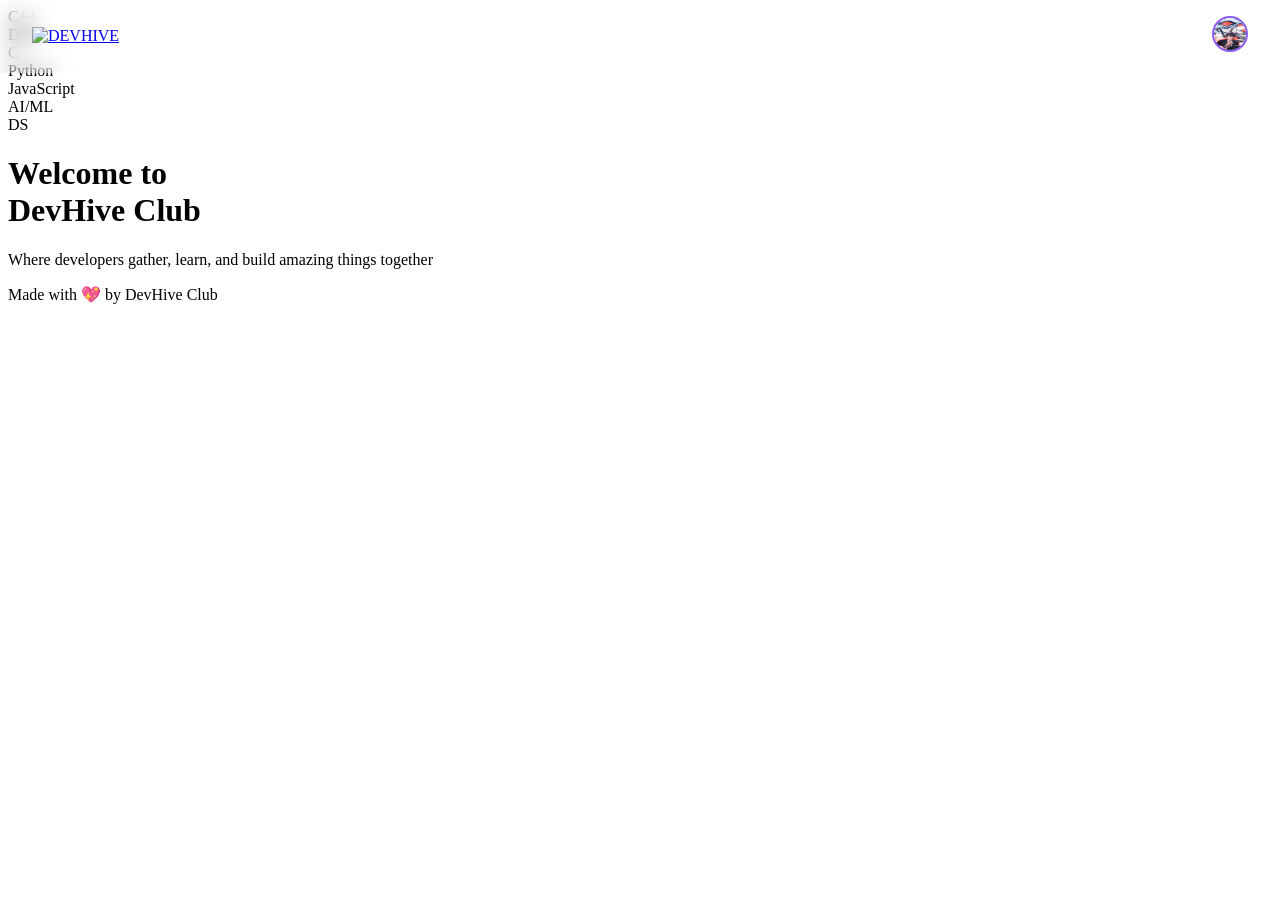
==== indexafterlogin.html @ 18e4bad3 "Addding indeclog" ====
<!DOCTYPE html>
<html lang="en">
<head>
    <meta charset="UTF-8">
    <meta name="viewport" content="width=device-width, initial-scale=1.0">
    <script src="https://cdn.jsdelivr.net/npm/@tailwindcss/browser@4"></script>
    <link rel="stylesheet" href="/Frontend/public/landpg.css">
    <link rel="icon" href="/Frontend/assets/images/logo.png">
    <title>DEVHIVE</title>

</head>
<body>

    
    <div class="page1 h-screen flex flex-col content-overlay">
        <div class="min-h-screen bg-gradient-to-br from-blue-900 via-black to-black text-white overflow-hidden relative">
            <div class="font-mono floating-tag absolute top-40 left-10 bg-gradient-to-r from-purple-700 to-gray-700 px-3 py-1 rounded-full text-sm font-medium animate-bounce">
                C++
            </div>
            <div class="font-mono floating-tag absolute top-60 right-20 bg-gradient-to-r from-blue-700 to-cyan-700 px-3 py-1 rounded-full text-sm font-medium animate-bounce">
                DSA
            </div>
            <div class="font-mono floating-tag absolute top-60 left-60 bg-gradient-to-r from-blue-700 to-purple-700 px-3 py-1 rounded-full text-sm font-medium animate-pulse">
                C
            </div>
            <div class="font-mono floating-tag absolute bottom-40 right-1/4 bg-gradient-to-r from-green-700 to-emerald-700 px-3 py-1 rounded-full text-sm font-medium animate-fill-forwards animate-bounce">
                Python
            </div>
            <div class="font-mono floating-tag absolute bottom-20 left-20 bg-gradient-to-r from-yellow-700 to-orange-700 px-3 py-1 rounded-full text-sm font-medium animate-float-5">
                JavaScript
            </div>
            <div class="font-mono floating-tag absolute top-1/2 right-10 bg-gradient-to-r from-indigo-700 to-purple-700 px-3 py-1 rounded-full text-sm font-medium animate-pulse">
                AI/ML
            </div>
            <div class="font-mono floating-tag absolute top-1/3 right-100 bg-gradient-to-r from-indigo-700 to-purple-700 px-3 py-1 rounded-full text-sm font-medium">
                DS
            </div>
        </div>
        
        <div class="navbar fixed top-0 left-0 right-0 z-50">
            <div class="logo">
                <a href="/Frontend/public/landingpg.html">
                    <img src="/Frontend/assets/images/logo.png" alt="DEVHIVE">
                </a>
            </div>
            <div class="nav-links font-mono">
                <ul>
                    <li><a href="/Frontend/public/about/about.html">About</a></li>
                    <li><a href="/Frontend/public/Event/events.html">Events</a></li>
                    <li><a href="/Frontend/public/Gallery/gallary.html">Gallery</a></li>
                    <style>
                       
                    </style>
                    <div class="profile-dropdown">
                        <button class="profile">
                            <img src="/Frontend/assets/images/10.jpg" alt="Profile">
                        </button>
                        <div class="dropdown-menu">
                            <a href="/Frontend/public/profile/profile.html">View Profile</a>
                            <a href="#">Settings</a>
                            <a href="/index.html">Logout</a>
                        </div>
                    </div>
                   
                </ul>
            </div>
        </div>
         
        <div class="card-3d bg-gradient-to-br from to-blue-600/20 backdrop-blur-lg border border-white/10 rounded-2xl p-8 transform hover:rotateY-5 hover:rotateX-5 transition-transform duration-500 fixed top-1/2 left-1/2 -translate-x-1/2 -translate-y-1/2 md:w-1/2 md:h-1/2 flex items-center justify-center z-40" id="landing-page">
            <div class="rounded-xl p-10 md:p-16 text-center">
                <h1 class="text-5xl md:text-7xl font-bold mb-6 bg-gradient-to-r from-gray-300 via-purple-500 to-blue-500 bg-clip-text text-transparent leading-tight">
                    Welcome to<br />
                    <span class="devhiveclub text-transparent bg-gradient-to-r from-purple-600 via-pink-600 to-blue-600 bg-clip-text">
                        DevHive Club
                    </span>
                </h1>
                <p class="text-xl md:text-2xl text-gray-300 mb-8 leading-relaxed">
                    Where developers gather, learn, and build amazing things together
                </p>

            </div>     
            
        </div>
        <p class="fixed bottom-0 left-0 right-0 p-4 bg-black text-gray-300 text-center animate-pulse"> Made with 💖 by DevHive Club</p>
    </div>
    
    <script>
        // Ensure video plays on mobile devices
        document.addEventListener('DOMContentLoaded', function() {
            const video = document.getElementById('chipsVideo');
            if (video) {
                video.play().catch(error => {
                    console.log('Video autoplay failed:', error);
                });
            }
        });
    </script>
</body>
</html>
---- Frontend/public/landpg.css ----
.navbar {
    display: flex;
    justify-content: space-between;
    align-items: center;
    padding: 1rem 2rem;
    background: rgba(0, 0, 0, 0);
    backdrop-filter: blur(10px);
    -webkit-backdrop-filter: blur(10px);
    border-bottom: 1px solid rgba(255, 255, 255, 0.1);
    position: fixed;
    top: 0;
    left: 0;
    right: 0;
    z-index: 50;
}

.logo img {
    width: 50px;
    height: 50px;
    transition: transform 0.3s ease;
}

.logo img:hover {
    transform: scale(1.1);
}

.nav-links ul {
    display: flex;
    list-style: none;
    margin: 0;
    padding: 0;
    gap: 2rem;
}



.nav-links a {
    color: #fff;
    text-decoration: none;
    font-weight: 500;
    font-size: 1rem;
    position: relative;
    padding: 0.5rem 0;
    transition: color 0.3s ease;
}

.nav-links a::after {
    content: '';
    position: absolute;
    width: 0;
    height: 2px;
    bottom: 0;
    left: 0;
    background-color: #8b5cf6;
    transition: width 0.3s ease;
}

.nav-links a:hover {
    color: #ffffff;
}

.nav-links a:hover::after {
    width: 100%;
}
.card{
    width: 600px;
    height: 600px;
    justify-content: center;
    align-items: center;

}

.profile-dropdown {
    position: relative;
    display: inline-block;
}
.profile-dropdown button {
    background: none;
    border: none;
    cursor: pointer;
    padding: 0;
    outline: none;
}
.profile-dropdown img {
    width: 32px;
    height: 32px;
    border-radius: 50%;
    border: 2px solid #8b5cf6;
    display: block;
}
.dropdown-menu {
    position: absolute;
    right: 0;
    margin-top: 8px;
    width: 192px;
    background-color: #1f2937;
    border-radius: 6px;
    box-shadow: 0 10px 15px -3px rgba(0, 0, 0, 0.1), 0 4px 6px -2px rgba(0, 0, 0, 0.05);
    padding: 4px 0;
    z-index: 50;
    display: none;
}
.profile-dropdown:hover .dropdown-menu,
.dropdown-menu:hover {
    display: block;
    z-index: 50;
}
.dropdown-menu a {
    display: block;
    padding: 8px 16px;
    font-size: 14px;
    color: #e5e7eb;
    text-decoration: none;
    transition: background-color 0.2s;
}
.dropdown-menu a:hover {
    background-color: #7c3aed;
}
.dropdown-menu a:last-child {
    color: #f87171;
}
.dropdown-menu a:last-child:hover {
    background-color: #7f1d1d;
}
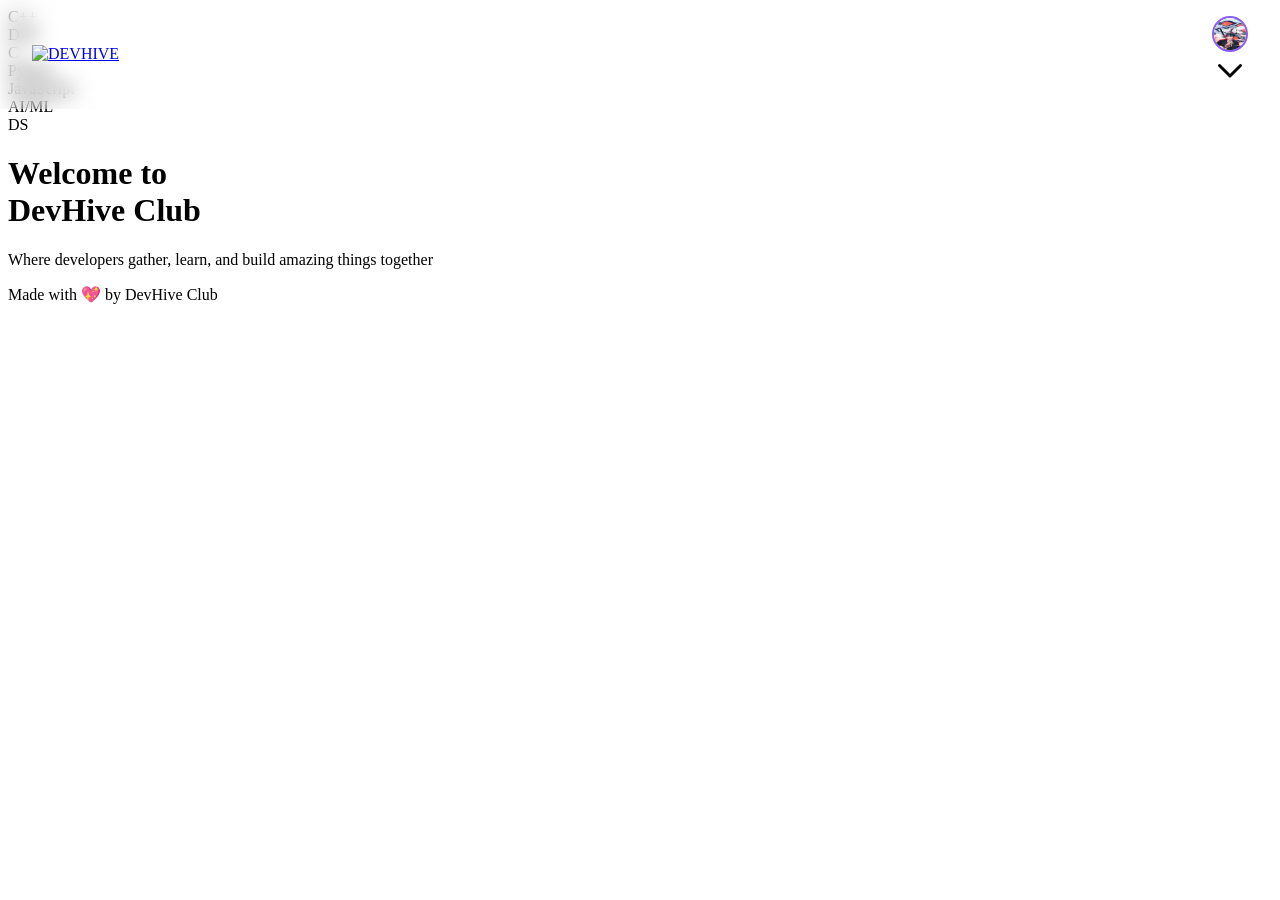
==== commit 9d80d595: "updating after login" ====
--- a/indexafterlogin.html
+++ b/indexafterlogin.html
@@ -51,14 +51,24 @@
                     <style>
                        
                     </style>
-                    <div class="profile-dropdown">
-                        <button class="profile">
-                            <img src="/Frontend/assets/images/10.jpg" alt="Profile">
+                    <div class="profile-dropdown relative group" id="profileDropdown">
+                        <button class="profile flex items-center focus:outline-none" id="profileButton">
+                            <img src="/Frontend/assets/images/10.jpg" alt="Profile" class="w-10 h-10 rounded-full border-2 border-white hover:border-blue-400 transition-all duration-200">
+                            <svg class="w-4 h-4 ml-1 text-gray-300" fill="none" stroke="currentColor" viewBox="0 0 24 24" xmlns="http://www.w3.org/2000/svg">
+                                <path stroke-linecap="round" stroke-linejoin="round" stroke-width="2" d="M19 9l-7 7-7-7"></path>
+                            </svg>
                         </button>
-                        <div class="dropdown-menu">
-                            <a href="/Frontend/public/profile/profile.html">View Profile</a>
-                            <a href="#">Settings</a>
-                            <a href="/index.html">Logout</a>
+                        <div class="dropdown-menu absolute right-0 mt-2 w-48 bg-gray-800 rounded-md shadow-lg py-1 z-50 hidden group-hover:block transition-all duration-200 origin-top-right" id="dropdownMenu">
+                            <a href="/Frontend/public/profile/profile.html" class="block px-4 py-2 text-sm text-gray-200 hover:bg-blue-600 hover:text-white transition-colors duration-150">
+                                <i class="fas fa-user mr-2 w-5"></i>View Profile
+                            </a>
+                            <a href="#" class="block px-4 py-2 text-sm text-gray-200 hover:bg-blue-600 hover:text-white transition-colors duration-150">
+                                <i class="fas fa-cog mr-2 w-5"></i>Settings
+                            </a>
+                            <div class="border-t border-gray-700 my-1"></div>
+                            <a href="/index.html" class="block px-4 py-2 text-sm text-red-400 hover:bg-red-700 hover:text-white transition-colors duration-150">
+                                <i class="fas fa-sign-out-alt mr-2 w-5"></i>Logout
+                            </a>
                         </div>
                     </div>
                    
@@ -83,17 +93,6 @@
         </div>
         <p class="fixed bottom-0 left-0 right-0 p-4 bg-black text-gray-300 text-center animate-pulse"> Made with 💖 by DevHive Club</p>
     </div>
-    
-    <script>
-        // Ensure video plays on mobile devices
-        document.addEventListener('DOMContentLoaded', function() {
-            const video = document.getElementById('chipsVideo');
-            if (video) {
-                video.play().catch(error => {
-                    console.log('Video autoplay failed:', error);
-                });
-            }
-        });
-    </script>
+    <script src="landingpg.js"></script>
 </body>
 </html>
--- a/Frontend/public/landpg.css
+++ b/Frontend/public/landpg.css
@@ -41,7 +41,7 @@
     font-size: 1rem;
     position: relative;
     padding: 0.5rem 0;
-    transition: color 0.3s ease;
+    transition: all 0.3s ease;
 }
 
 .nav-links a::after {
@@ -52,11 +52,11 @@
     bottom: 0;
     left: 0;
     background-color: #8b5cf6;
-    transition: width 0.3s ease;
+    transition: all 0.3s ease;
 }
 
 .nav-links a:hover {
-    color: #ffffff;
+    color: linear-gradient(to right, #8b5cf6, #ba97f5);
 }
 
 .nav-links a:hover::after {
@@ -111,7 +111,7 @@
     font-size: 14px;
     color: #e5e7eb;
     text-decoration: none;
-    transition: background-color 0.2s;
+    transition: all 0.2s;
 }
 .dropdown-menu a:hover {
     background-color: #7c3aed;
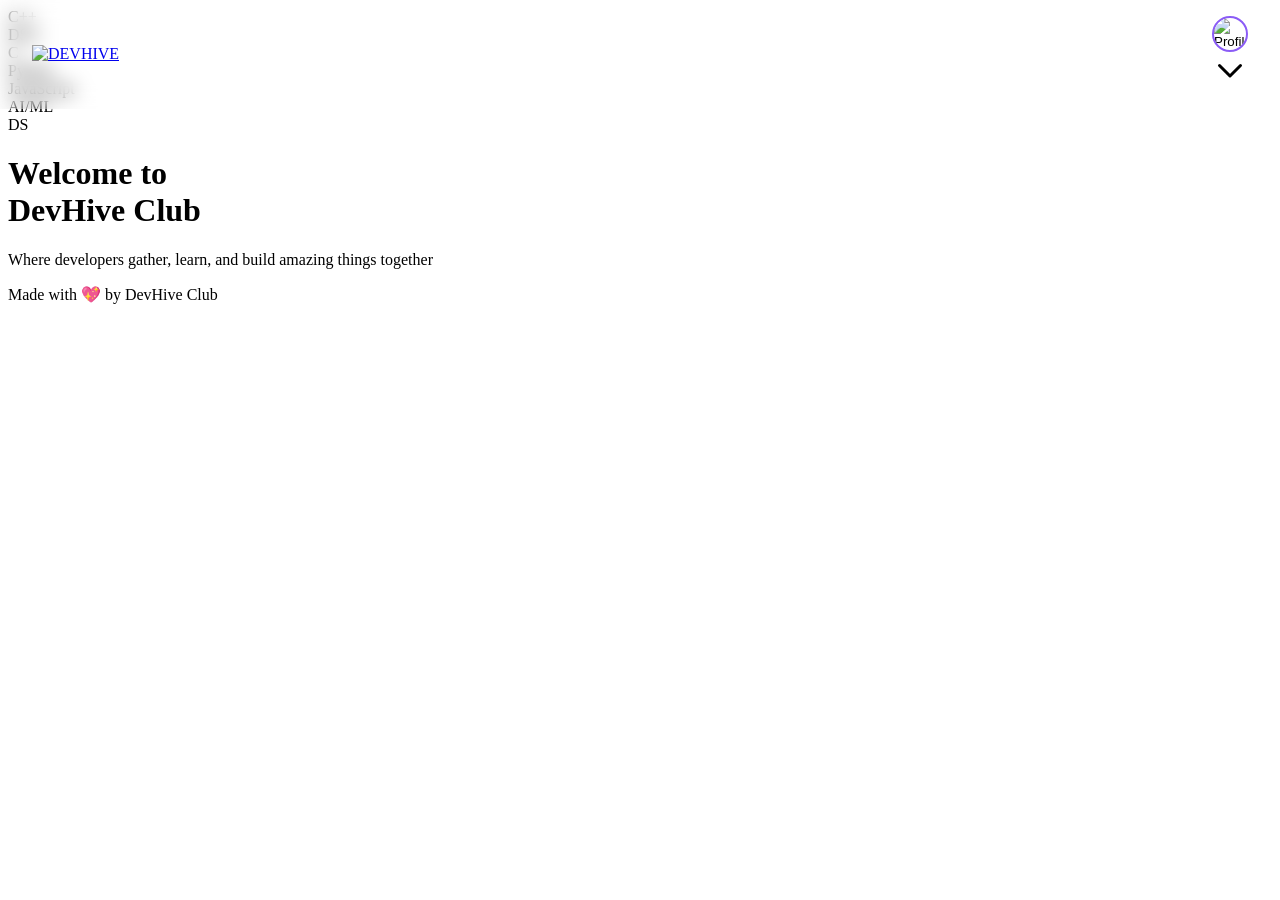
==== commit 9436ffd3: "event pg" ====
--- a/indexafterlogin.html
+++ b/indexafterlogin.html
@@ -4,8 +4,8 @@
     <meta charset="UTF-8">
     <meta name="viewport" content="width=device-width, initial-scale=1.0">
     <script src="https://cdn.jsdelivr.net/npm/@tailwindcss/browser@4"></script>
-    <link rel="stylesheet" href="/Frontend/public/landpg.css">
-    <link rel="icon" href="/Frontend/assets/images/logo.png">
+    <link rel="stylesheet" href="Web/public/landpg.css">
+    <link rel="icon" href="Assets/devhive.jpeg">
     <title>DEVHIVE</title>
 
 </head>
@@ -39,34 +39,34 @@
         
         <div class="navbar fixed top-0 left-0 right-0 z-50">
             <div class="logo">
-                <a href="/Frontend/public/landingpg.html">
-                    <img src="/Frontend/assets/images/logo.png" alt="DEVHIVE">
+                <a href="index.html">
+                    <img src="Assets/devhive.jpeg" alt="DEVHIVE">
                 </a>
             </div>
             <div class="nav-links font-mono">
                 <ul>
-                    <li><a href="/Frontend/public/about/about.html">About</a></li>
-                    <li><a href="/Frontend/public/Event/events.html">Events</a></li>
-                    <li><a href="/Frontend/public/Gallery/gallary.html">Gallery</a></li>
+                    <li><a href="Web/public/about/about.html">About</a></li>
+                    <li><a href="Web/public/Event/events.html">Events</a></li>
+                    <li><a href="Web/public/Gallery/gallary.html">Gallery</a></li>
                     <style>
                        
                     </style>
                     <div class="profile-dropdown relative group" id="profileDropdown">
                         <button class="profile flex items-center focus:outline-none" id="profileButton">
-                            <img src="/Frontend/assets/images/10.jpg" alt="Profile" class="w-10 h-10 rounded-full border-2 border-white hover:border-blue-400 transition-all duration-200">
+                            <img src="Assets/devhive.jpeg" alt="Profile" class="w-10 h-10 rounded-full border-2 border-white hover:border-blue-400 transition-all duration-200">
                             <svg class="w-4 h-4 ml-1 text-gray-300" fill="none" stroke="currentColor" viewBox="0 0 24 24" xmlns="http://www.w3.org/2000/svg">
                                 <path stroke-linecap="round" stroke-linejoin="round" stroke-width="2" d="M19 9l-7 7-7-7"></path>
                             </svg>
                         </button>
                         <div class="dropdown-menu absolute right-0 mt-2 w-48 bg-gray-800 rounded-md shadow-lg py-1 z-50 hidden group-hover:block transition-all duration-200 origin-top-right" id="dropdownMenu">
-                            <a href="/Frontend/public/profile/profile.html" class="block px-4 py-2 text-sm text-gray-200 hover:bg-blue-600 hover:text-white transition-colors duration-150">
+                            <a href="Web/public/Profile/profile.html" class="block px-4 py-2 text-sm text-gray-200 hover:bg-blue-600 hover:text-white transition-colors duration-150">
                                 <i class="fas fa-user mr-2 w-5"></i>View Profile
                             </a>
                             <a href="#" class="block px-4 py-2 text-sm text-gray-200 hover:bg-blue-600 hover:text-white transition-colors duration-150">
                                 <i class="fas fa-cog mr-2 w-5"></i>Settings
                             </a>
                             <div class="border-t border-gray-700 my-1"></div>
-                            <a href="/index.html" class="block px-4 py-2 text-sm text-red-400 hover:bg-red-700 hover:text-white transition-colors duration-150">
+                            <a href="index.html" class="block px-4 py-2 text-sm text-red-400 hover:bg-red-700 hover:text-white transition-colors duration-150">
                                 <i class="fas fa-sign-out-alt mr-2 w-5"></i>Logout
                             </a>
                         </div>
@@ -93,6 +93,6 @@
         </div>
         <p class="fixed bottom-0 left-0 right-0 p-4 bg-black text-gray-300 text-center animate-pulse"> Made with 💖 by DevHive Club</p>
     </div>
-    <script src="landingpg.js"></script>
+    <script src="Web/public/landingpg.js"></script>
 </body>
 </html>
--- a/Web/public/landpg.css
+++ b/Web/public/landpg.css
@@ -0,0 +1,124 @@
+.navbar {
+    display: flex;
+    justify-content: space-between;
+    align-items: center;
+    padding: 1rem 2rem;
+    background: rgba(0, 0, 0, 0);
+    backdrop-filter: blur(10px);
+    -webkit-backdrop-filter: blur(10px);
+    border-bottom: 1px solid rgba(255, 255, 255, 0.1);
+    position: fixed;
+    top: 0;
+    left: 0;
+    right: 0;
+    z-index: 50;
+}
+
+.logo img {
+    width: 50px;
+    height: 50px;
+    transition: transform 0.3s ease;
+}
+
+.logo img:hover {
+    transform: scale(1.1);
+}
+
+.nav-links ul {
+    display: flex;
+    list-style: none;
+    margin: 0;
+    padding: 0;
+    gap: 2rem;
+}
+
+
+
+.nav-links a {
+    color: #fff;
+    text-decoration: none;
+    font-weight: 500;
+    font-size: 1rem;
+    position: relative;
+    padding: 0.5rem 0;
+    transition: all 0.3s ease;
+}
+
+.nav-links a::after {
+    content: '';
+    position: absolute;
+    width: 0;
+    height: 2px;
+    bottom: 0;
+    left: 0;
+    background-color: #8b5cf6;
+    transition: all 0.3s ease;
+}
+
+.nav-links a:hover {
+    color: linear-gradient(to right, #8b5cf6, #ba97f5);
+}
+
+.nav-links a:hover::after {
+    width: 100%;
+}
+.card{
+    width: 600px;
+    height: 600px;
+    justify-content: center;
+    align-items: center;
+
+}
+
+.profile-dropdown {
+    position: relative;
+    display: inline-block;
+}
+.profile-dropdown button {
+    background: none;
+    border: none;
+    cursor: pointer;
+    padding: 0;
+    outline: none;
+}
+.profile-dropdown img {
+    width: 32px;
+    height: 32px;
+    border-radius: 50%;
+    border: 2px solid #8b5cf6;
+    display: block;
+}
+.dropdown-menu {
+    position: absolute;
+    right: 0;
+    margin-top: 8px;
+    width: 192px;
+    background-color: #1f2937;
+    border-radius: 6px;
+    box-shadow: 0 10px 15px -3px rgba(0, 0, 0, 0.1), 0 4px 6px -2px rgba(0, 0, 0, 0.05);
+    padding: 4px 0;
+    z-index: 50;
+    display: none;
+}
+.profile-dropdown:hover .dropdown-menu,
+.dropdown-menu:hover {
+    display: block;
+    z-index: 50;
+}
+.dropdown-menu a {
+    display: block;
+    padding: 8px 16px;
+    font-size: 14px;
+    color: #e5e7eb;
+    text-decoration: none;
+    transition: all 0.2s;
+}
+.dropdown-menu a:hover {
+    background-color: #7c3aed;
+}
+.dropdown-menu a:last-child {
+    color: #f87171;
+}
+.dropdown-menu a:last-child:hover {
+    background-color: #7f1d1d;
+}
